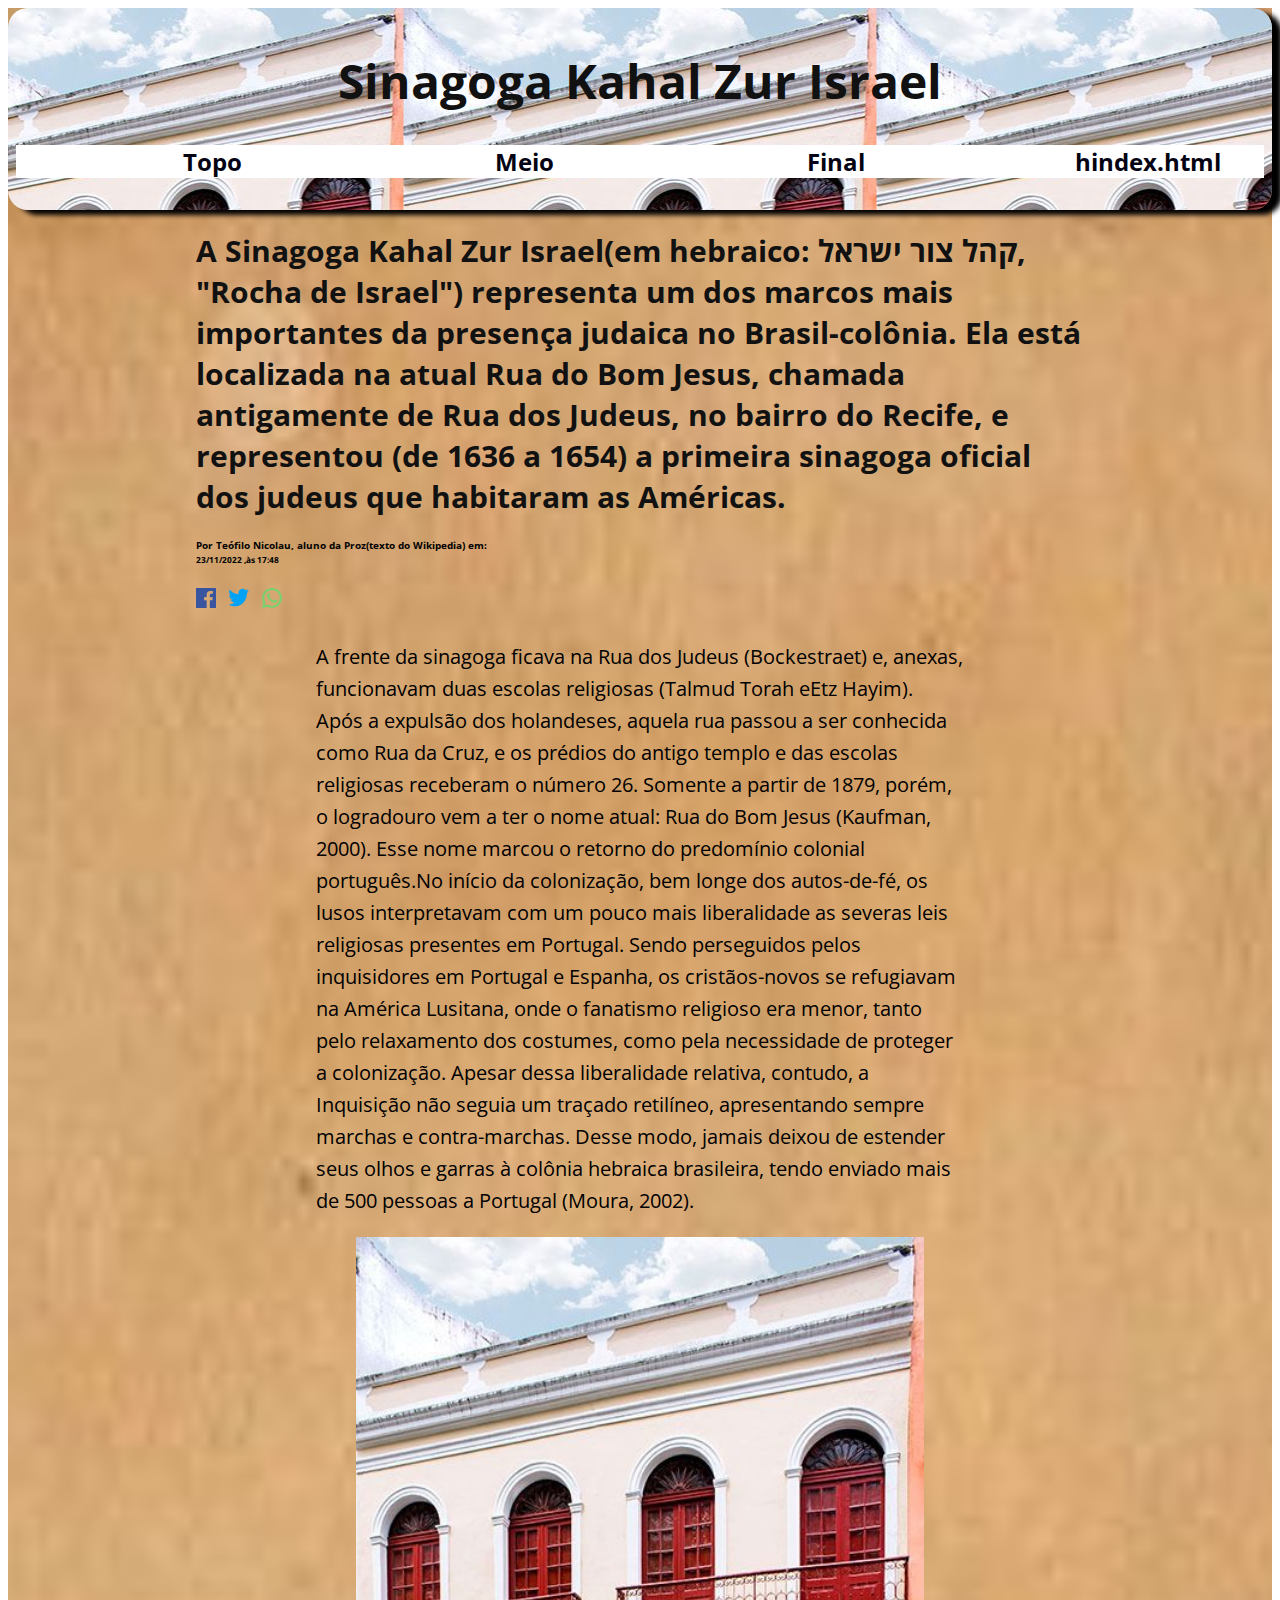
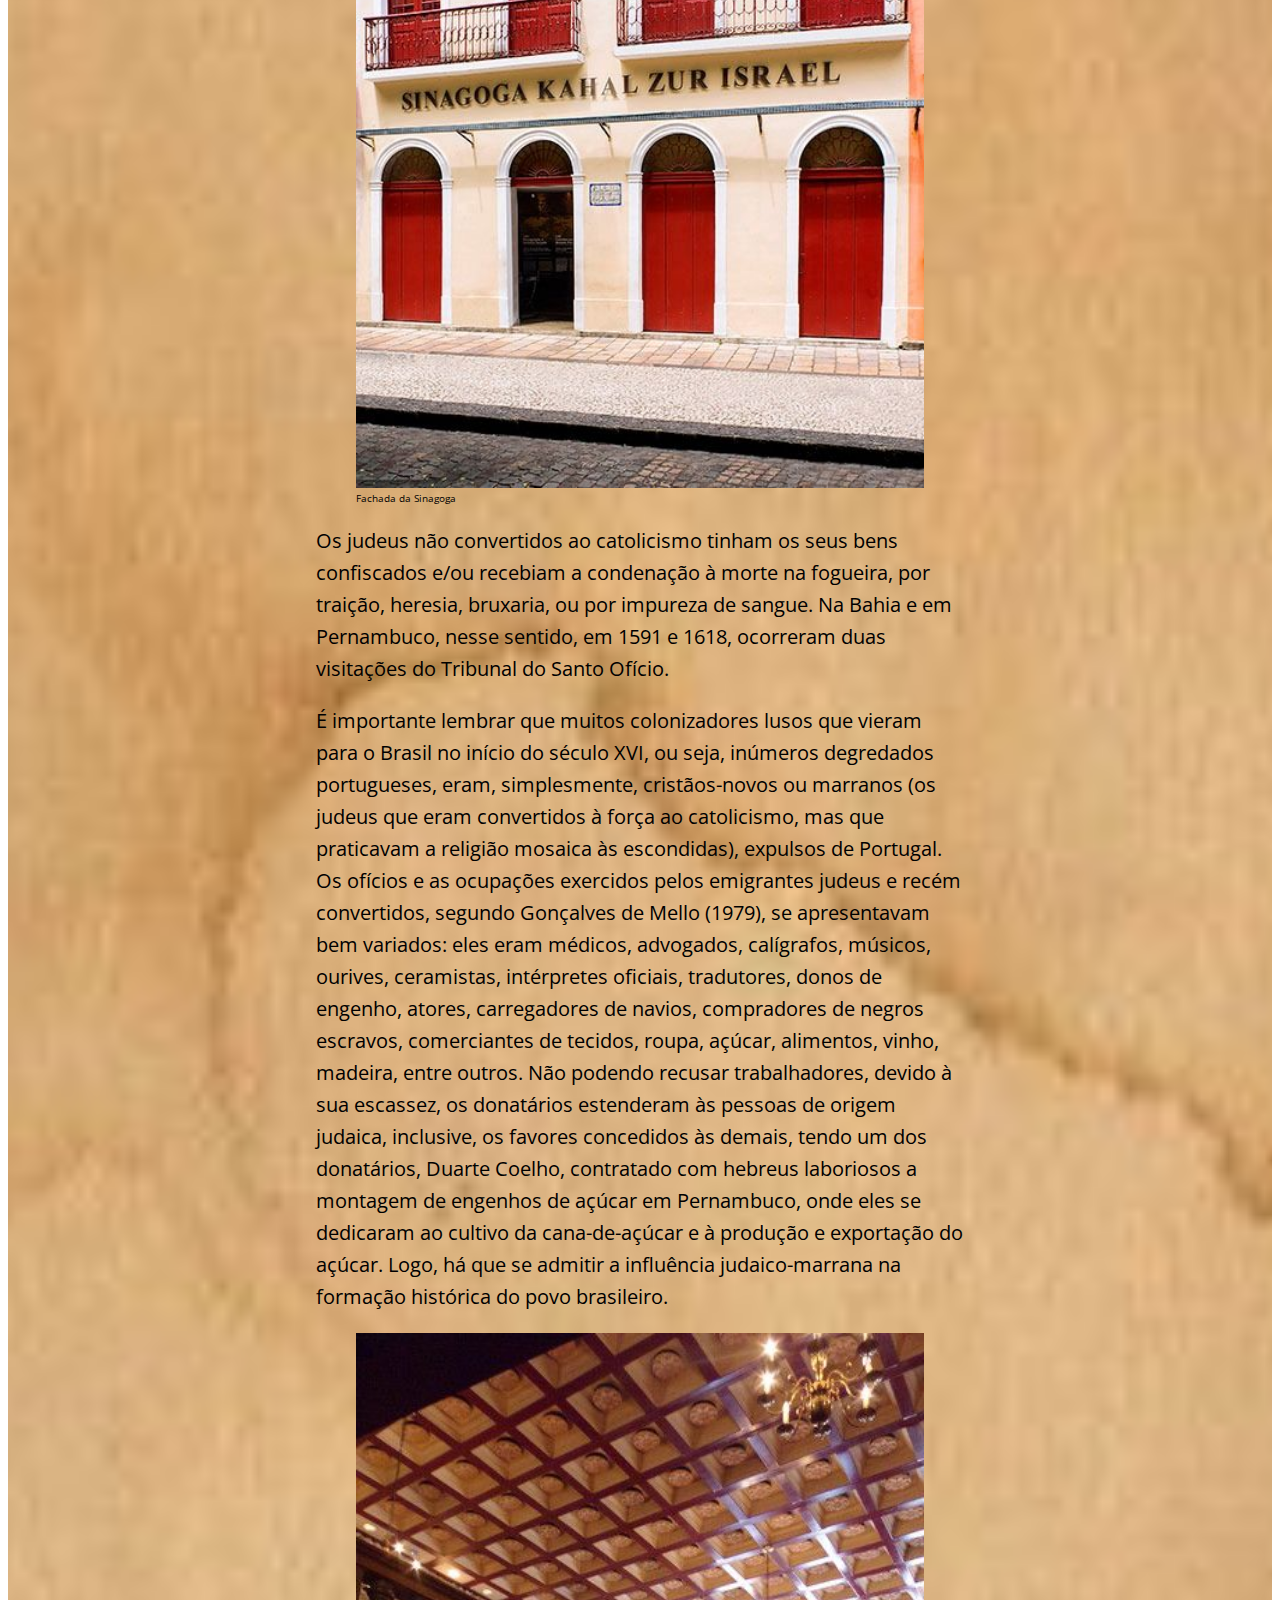
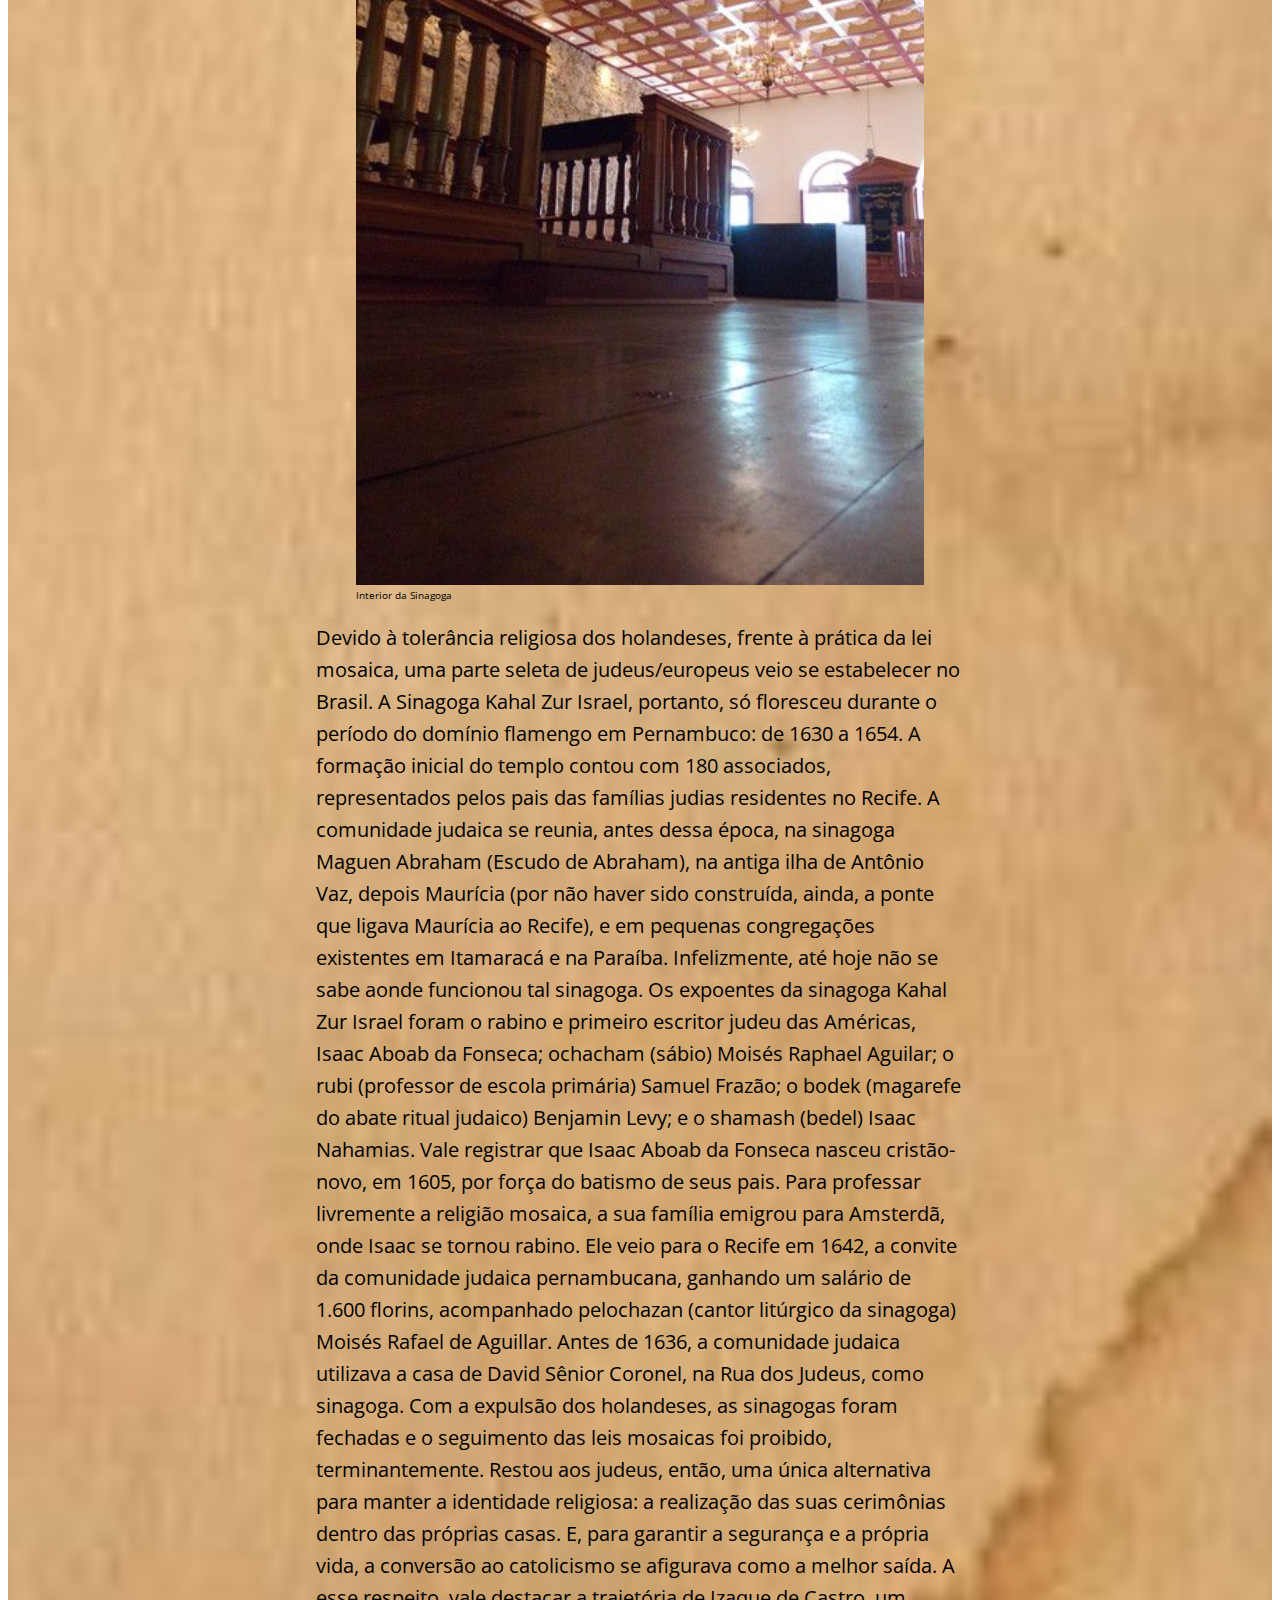
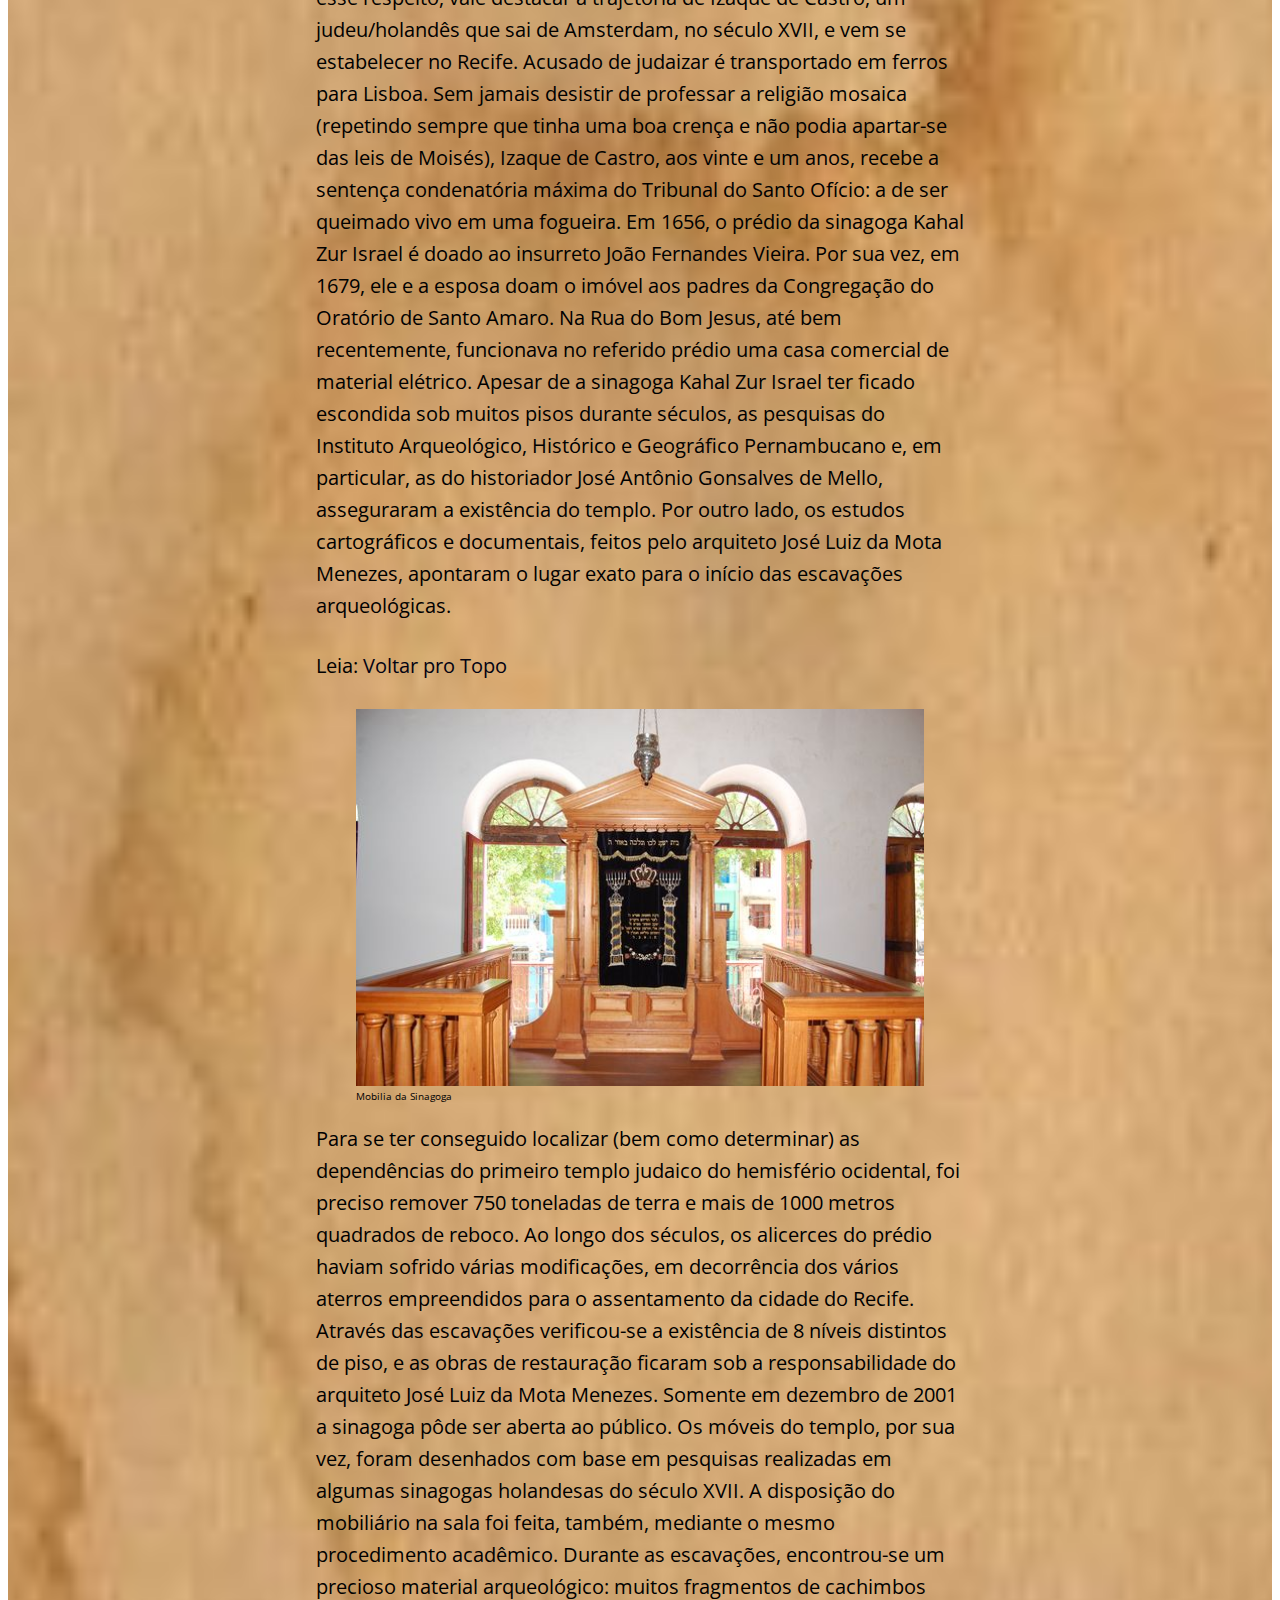
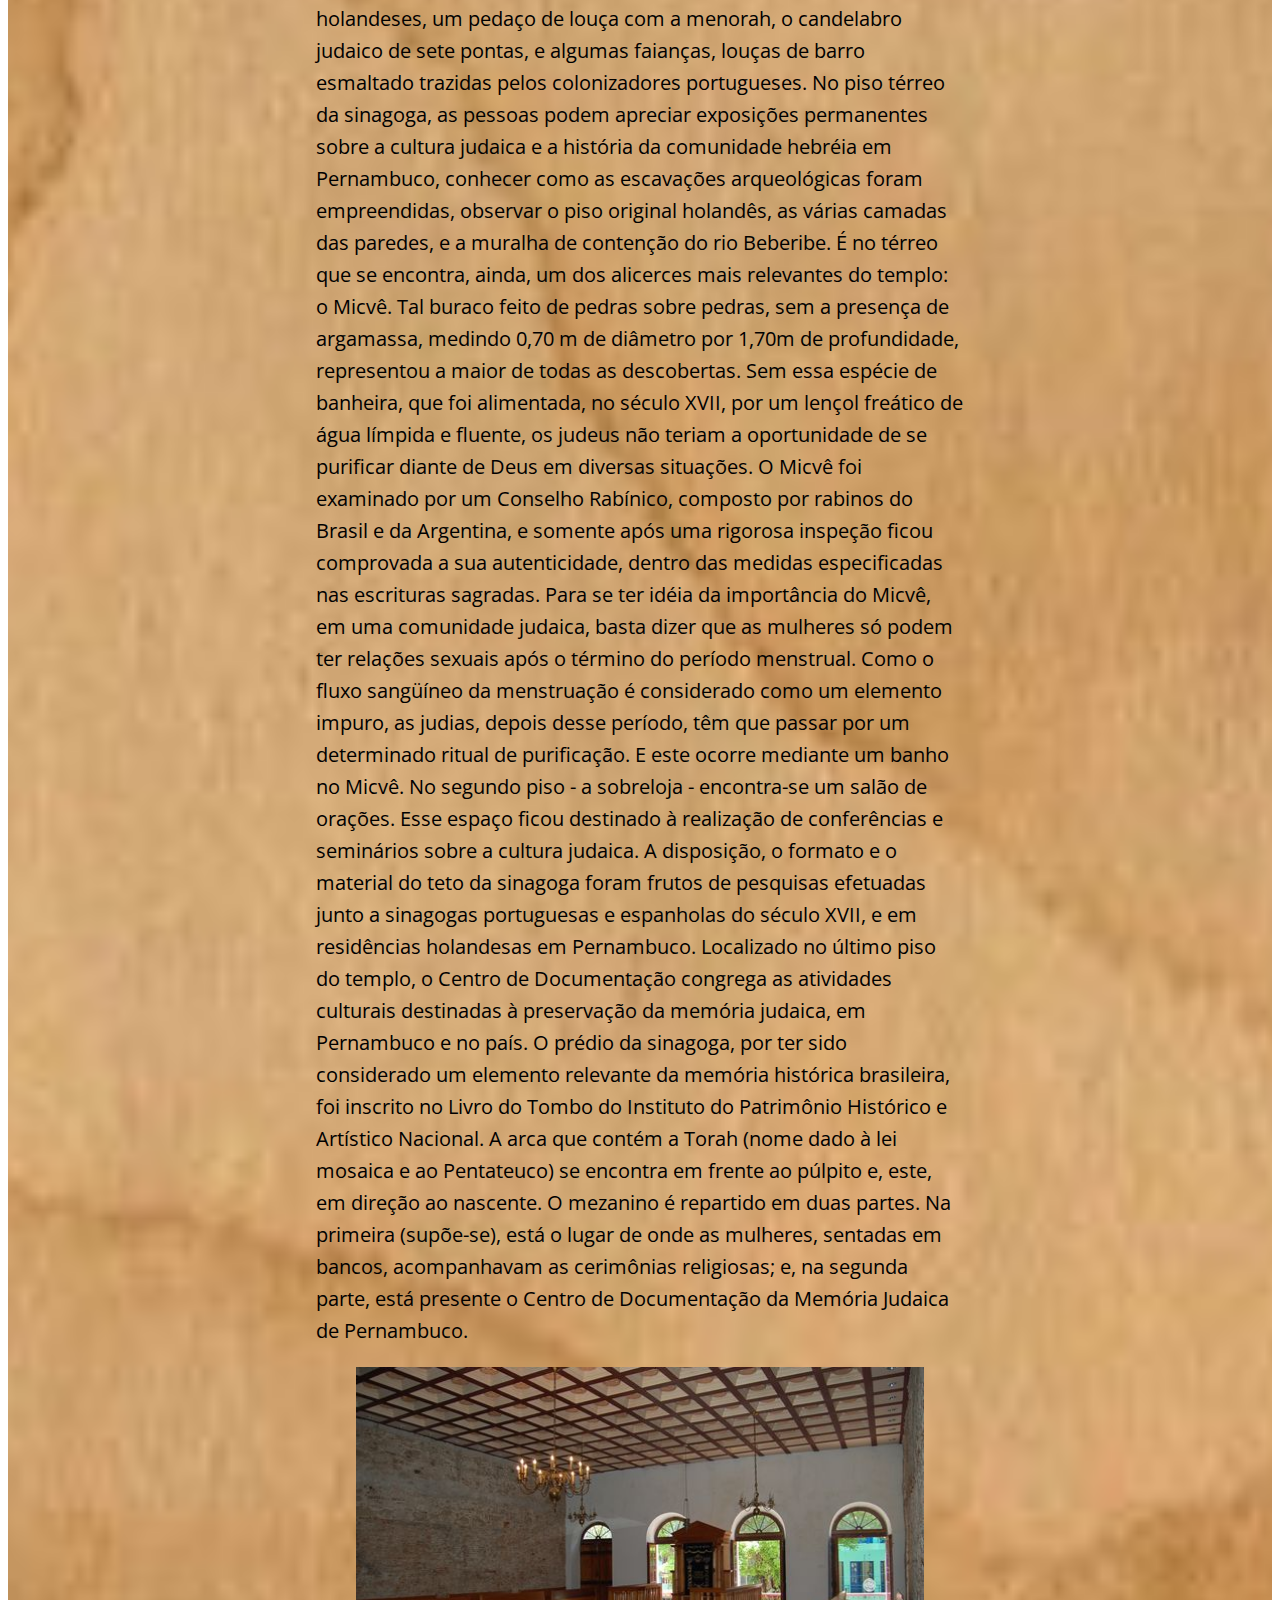
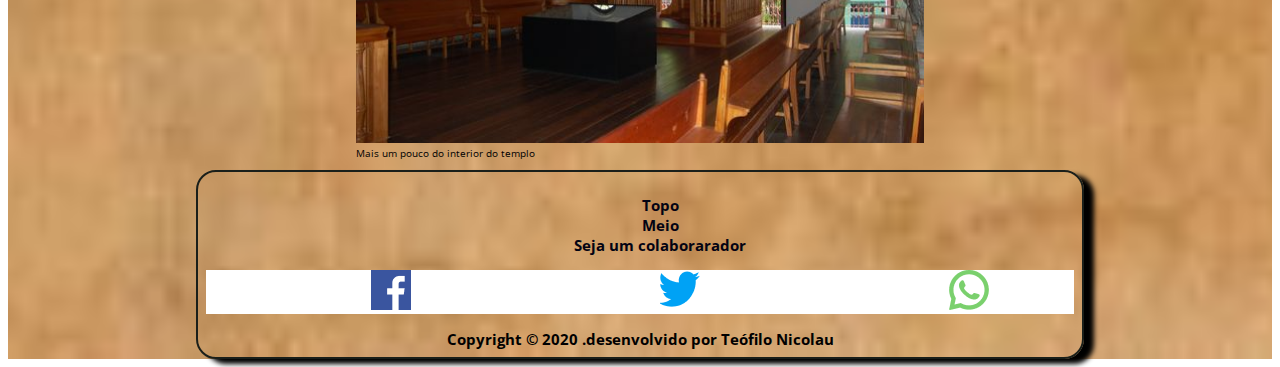
==== sinagoga.html @ d18abcf8 "Criacao da pasta sinagoga.html e altercoes no index.html" ====
<!DOCTYPE html>
<html lang="pt-br">
  <head>
    <meta charset="UTF-8" />
    <meta http-equiv="X-UA-Compatible" content="IE=edge" />
    <meta name="viewport" content="width=device-width, initial-scale=1.0" />
    <link rel="stylesheet" href="./stylte.css" />

    <title>Sinagoga Kahal Zur Israel</title>
  </head>
  <body>
    <section id="texto">
      <div class="responsive">
        <header class="cabecalho">
         <!-- <a class="logo" href="index.html"
            ><img src="./logoMarcoZero.png" alt="logotipo"
          /></a>-->
          <h1>Sinagoga Kahal Zur Israel</h1>
          <nav>
            <ul>
              <li><a href="#">Topo</a></li>
              <li><a href="#meio">Meio</a></li>
              <li><a href="#final">Final</a></li>
              <li><a href="index.html" target="_blank">hindex.html</a></li>
            </ul>
          </nav>
        </header>

        <div class="container">
          <main>
            <div class="headline">
              <h1>
                A Sinagoga Kahal Zur Israel(em hebraico: קהל צור ישראל, "Rocha de Israel")
                representa um dos marcos mais importantes da presença judaica no
                Brasil-colônia. Ela está localizada na atual Rua do Bom Jesus,
                chamada antigamente de Rua dos Judeus, no bairro do Recife, e
                representou (de 1636 a 1654) a primeira sinagoga oficial dos
                judeus que habitaram as Américas.
              </h1>
            </div>

            <h2 class="subtitle"></h2>
            <div class="author">
              Por Teófilo Nicolau, aluno da Proz(texto do Wikipedia) em:
              <div><sub></sub><small>23/11/2022 ,às 17:48</small></div>
              <div class="social-icons">
                <a href=""
                  ><img class="icon" src="./facebook.png" alt="Facebook"
                /></a>
                <a href=""
                  ><img class="icon" src="./twitter.png" alt="Twitter"
                /></a>
                <a href=""
                  ><img class="icon" src="./whatsapp.png" alt="Whatsapp"
                /></a>
              </div>
            </div>
            <div class="content">
              <p>
                A frente da sinagoga ficava na Rua dos Judeus (Bockestraet) e,
                anexas, funcionavam duas escolas religiosas (Talmud Torah eEtz
                Hayim). Após a expulsão dos holandeses, aquela rua passou a ser
                conhecida como Rua da Cruz, e os prédios do antigo templo e das
                escolas religiosas receberam o número 26. Somente a partir de
                1879, porém, o logradouro vem a ter o nome atual: Rua do Bom
                Jesus (Kaufman, 2000). Esse nome marcou o retorno do predomínio
                colonial português.No início da colonização, bem longe dos
                autos-de-fé, os lusos interpretavam com um pouco mais
                liberalidade as severas leis religiosas presentes em Portugal.
                Sendo perseguidos pelos inquisidores em Portugal e Espanha, os
                cristãos-novos se refugiavam na América Lusitana, onde o
                fanatismo religioso era menor, tanto pelo relaxamento dos
                costumes, como pela necessidade de proteger a colonização.
                Apesar dessa liberalidade relativa, contudo, a Inquisição não
                seguia um traçado retilíneo, apresentando sempre marchas e
                contra-marchas. Desse modo, jamais deixou de estender seus olhos
                e garras à colônia hebraica brasileira, tendo enviado mais de
                500 pessoas a Portugal (Moura, 2002).
              </p>
              <figure>
                <img src="./khal azur israel.jpg" alt="Fachada da Sinagoga" />
                <figcaption>Fachada da Sinagoga</figcaption>
              </figure>
              <p>
                Os judeus não convertidos ao catolicismo tinham os seus bens
                confiscados e/ou recebiam a condenação à morte na fogueira, por
                traição, heresia, bruxaria, ou por impureza de sangue. Na Bahia
                e em Pernambuco, nesse sentido, em 1591 e 1618, ocorreram duas
                visitações do Tribunal do Santo Ofício.
              </p>
              <p>
                É importante lembrar que muitos colonizadores lusos que vieram
                para o Brasil no início do século XVI, ou seja, inúmeros
                degredados portugueses, eram, simplesmente, cristãos-novos ou
                marranos (os judeus que eram convertidos à força ao catolicismo,
                mas que praticavam a religião mosaica às escondidas), expulsos
                de Portugal. Os ofícios e as ocupações exercidos pelos
                emigrantes judeus e recém convertidos, segundo Gonçalves de
                Mello (1979), se apresentavam bem variados: eles eram médicos,
                advogados, calígrafos, músicos, ourives, ceramistas, intérpretes
                oficiais, tradutores, donos de engenho, atores, carregadores de
                navios, compradores de negros escravos, comerciantes de tecidos,
                roupa, açúcar, alimentos, vinho, madeira, entre outros. Não
                podendo recusar trabalhadores, devido à sua escassez, os
                donatários estenderam às pessoas de origem judaica, inclusive,
                os favores concedidos às demais, tendo um dos donatários, Duarte
                Coelho, contratado com hebreus laboriosos a montagem de engenhos
                de açúcar em Pernambuco, onde eles se dedicaram ao cultivo da
                cana-de-açúcar e à produção e exportação do açúcar. Logo, há que
                se admitir a influência judaico-marrana na formação histórica do
                povo brasileiro.
              </p>
              <figure>
                <img src="./sinagoga interior.jpg"" alt="interior da sinagoga" />
                <figcaption>Interior da Sinagoga</figcaption>
              </figure>
              
              <p>
                Devido à tolerância religiosa dos holandeses, frente à prática
                da lei mosaica, uma parte seleta de judeus/europeus veio se
                estabelecer no Brasil. A Sinagoga Kahal Zur Israel, portanto, só
                floresceu durante o período do domínio flamengo em Pernambuco:
                de 1630 a 1654. A formação inicial do templo contou com 180
                associados, representados pelos pais das famílias judias
                residentes no Recife. A comunidade judaica se reunia, antes
                dessa época, na sinagoga Maguen Abraham (Escudo de Abraham), na
                antiga ilha de Antônio Vaz, depois Maurícia (por não haver sido
                construída, ainda, a ponte que ligava Maurícia ao Recife), e em
                pequenas congregações existentes em Itamaracá e na Paraíba.
                Infelizmente, até hoje não se sabe aonde funcionou tal sinagoga.
                Os expoentes da sinagoga Kahal Zur Israel foram o rabino e
                primeiro escritor judeu das Américas, Isaac Aboab da Fonseca;
                ochacham (sábio) Moisés Raphael Aguilar; o rubi (professor de
                escola primária) Samuel Frazão; o bodek (magarefe do abate
                ritual judaico) Benjamin Levy; e o shamash (bedel) Isaac
                Nahamias. Vale registrar que Isaac Aboab da Fonseca nasceu
                cristão-novo, em 1605, por força do batismo de seus pais. Para
                professar livremente a religião mosaica, a sua família emigrou
                para Amsterdã, onde Isaac se tornou rabino. Ele veio para o
                Recife em 1642, a convite da comunidade judaica pernambucana,
                ganhando um salário de 1.600 florins, acompanhado pelochazan
                (cantor litúrgico da sinagoga) Moisés Rafael de Aguillar. Antes
                de 1636, a comunidade judaica utilizava a casa de David Sênior
                Coronel, na Rua dos Judeus, como sinagoga. Com a expulsão dos
                holandeses, as sinagogas foram fechadas e o seguimento das leis
                mosaicas foi proibido, terminantemente. Restou aos judeus,
                então, uma única alternativa para manter a identidade religiosa:
                a realização das suas cerimônias dentro das próprias casas. E,
                para garantir a segurança e a própria vida, a conversão ao
                catolicismo se afigurava como a melhor saída. A esse respeito,
                vale destacar a trajetória de Izaque de Castro, um
                judeu/holandês que sai de Amsterdam, no século XVII, e vem se
                estabelecer no Recife. Acusado de judaizar é transportado em
                ferros para Lisboa. Sem jamais desistir de professar a religião
                mosaica (repetindo sempre que tinha uma boa crença e não podia
                apartar-se das leis de Moisés), Izaque de Castro, aos vinte e um
                anos, recebe a sentença condenatória máxima do Tribunal do Santo
                Ofício: a de ser queimado vivo em uma fogueira. Em 1656, o
                prédio da sinagoga Kahal Zur Israel é doado ao insurreto João
                Fernandes Vieira. Por sua vez, em 1679, ele e a esposa doam o
                imóvel aos padres da Congregação do Oratório de Santo Amaro. Na
                Rua do Bom Jesus, até bem recentemente, funcionava no referido
                prédio uma casa comercial de material elétrico. Apesar de a
                sinagoga Kahal Zur Israel ter ficado escondida sob muitos pisos
                durante séculos, as pesquisas do Instituto Arqueológico,
                Histórico e Geográfico Pernambucano e, em particular, as do
                historiador José Antônio Gonsalves de Mello, asseguraram a
                existência do templo. Por outro lado, os estudos cartográficos e
                documentais, feitos pelo arquiteto José Luiz da Mota Menezes,
                apontaram o lugar exato para o início das escavações
                arqueológicas.
              </p>

              <div class="cta">
                Leia:
                <a href="#">Voltar pro Topo </a>
              </div>
              <figure>
                <img
                  src="./moveis.jpg"
                  alt="Mobilia"
                />
                <figcaption>
                 Mobilia da Sinagoga
                </figcaption>
              </figure>
              <p>
                Para se ter conseguido localizar (bem como determinar) as
                dependências do primeiro templo judaico do hemisfério ocidental,
                foi preciso remover 750 toneladas de terra e mais de 1000 metros
                quadrados de reboco. Ao longo dos séculos, os alicerces do
                prédio haviam sofrido várias modificações, em decorrência dos
                vários aterros empreendidos para o assentamento da cidade do
                Recife. Através das escavações verificou-se a existência de 8
                níveis distintos de piso, e as obras de restauração ficaram sob
                a responsabilidade do arquiteto José Luiz da Mota Menezes.
                Somente em dezembro de 2001 a sinagoga pôde ser aberta ao
                público. Os móveis do templo, por sua vez, foram desenhados com
                base em pesquisas realizadas em algumas sinagogas holandesas do
                século XVII. A disposição do mobiliário na sala foi feita,
                também, mediante o mesmo procedimento acadêmico. Durante as
                escavações, encontrou-se um precioso material arqueológico:
                muitos fragmentos de cachimbos holandeses, um pedaço de louça
                com a menorah, o candelabro judaico de sete pontas, e algumas
                faianças, louças de barro esmaltado trazidas pelos colonizadores
                portugueses. No piso térreo da sinagoga, as pessoas podem
                apreciar exposições permanentes sobre a cultura judaica e a
                história da comunidade hebréia em Pernambuco, conhecer como as
                escavações arqueológicas foram empreendidas, observar o piso
                original holandês, as várias camadas das paredes, e a muralha de
                contenção do rio Beberibe. É no térreo que se encontra, ainda,
                um dos alicerces mais relevantes do templo: o Micvê. Tal buraco
                feito de pedras sobre pedras, sem a presença de argamassa,
                medindo 0,70 m de diâmetro por 1,70m de profundidade,
                representou a maior de todas as descobertas. Sem essa espécie de
                banheira, que foi alimentada, no século XVII, por um lençol
                freático de água límpida e fluente, os judeus não teriam a
                oportunidade de se purificar diante de Deus em diversas
                situações. O Micvê foi examinado por um Conselho Rabínico,
                composto por rabinos do Brasil e da Argentina, e somente após
                uma rigorosa inspeção ficou comprovada a sua autenticidade,
                dentro das medidas especificadas nas escrituras sagradas. Para
                se ter idéia da importância do Micvê, em uma comunidade judaica,
                basta dizer que as mulheres só podem ter relações sexuais após o
                término do período menstrual. Como o fluxo sangüíneo da
                menstruação é considerado como um elemento impuro, as judias,
                depois desse período, têm que passar por um determinado ritual
                de purificação. E este ocorre mediante um banho no Micvê. No
                segundo piso - a sobreloja - encontra-se um salão de orações.
                Esse espaço ficou destinado à realização de conferências e
                seminários sobre a cultura judaica. A disposição, o formato e o
                material do teto da sinagoga foram frutos de pesquisas efetuadas
                junto a sinagogas portuguesas e espanholas do século XVII, e em
                residências holandesas em Pernambuco. Localizado no último piso
                do templo, o Centro de Documentação congrega as atividades
                culturais destinadas à preservação da memória judaica, em
                Pernambuco e no país. O prédio da sinagoga, por ter sido
                considerado um elemento relevante da memória histórica
                brasileira, foi inscrito no Livro do Tombo do Instituto do
                Patrimônio Histórico e Artístico Nacional. A arca que contém a
                Torah (nome dado à lei mosaica e ao Pentateuco) se encontra em
                frente ao púlpito e, este, em direção ao nascente. O mezanino é
                repartido em duas partes. Na primeira (supõe-se), está o lugar
                de onde as mulheres, sentadas em bancos, acompanhavam as
                cerimônias religiosas; e, na segunda parte, está presente o
                Centro de Documentação da Memória Judaica de Pernambuco.
              </p>
              <figure>
                <img src="./interior sinagoga.jpg"" alt="interior do templo" />
                <figcaption>Mais um pouco do interior do templo</figcaption>
              </figure>
            </div>
          </main>

          <footer>
            <div class="rodape">
              <ul>
                <li><a href="#">Topo</a></li>
                <li><a href="#meio">Meio</a></li>
                <li><a href="#">Seja um colaborarador</a></li>
              </ul>

              <nav>
                <!--<h2 class="final">Fique conectado !</h2> -->

                <ul>
                  <li>
                    <a href="#"><img src="./facebook.png" alt="Facebook" /></a>
                  </li>
                  <li>
                    <a href="#"><img src="./twitter.png" alt="Twitter" /></a>
                  </li>
                  <li>
                    <a href="#"><img src="./whatsapp.png" alt="Whatsapp" /></a>
                  </li>
                </ul>
              </nav>

              <small
                ><section id="final">
                  Copyright © 2020 .desenvolvido por Teófilo Nicolau
                </section></small
              >
            </div>
          </footer>
        </div>
      </div>
    </section>
  </body>
</html>
---- stylte.css ----
@import url('https://fonts.googleapis.com/css2?family=Lavishly+Yours&family=Open+Sans:ital,wght@0,400;0,500;0,700;0,800;1,300;1,400;1,600;1,700&family=Pacifico&family=Rancho&family=Reenie+Beanie&family=Rock+Salt&family=Space+Mono:ital,wght@0,400;0,700;1,700&display=swap');

html{
    font-size: 10px;
    font-family: 'Open Sans','Helvetica','Arial';
    box-sizing: border-box;

}

.cabecalho {
    background-image: url("./khal\ azur\ israel.jpg");
    box-sizing: cover;
    background-position: top center;
    color: white;
    font-size: 24px;
    font-weight: bold;
    text-align: center;
    padding: 8px;
    border-bottom: 5 px solid blue;
    border-radius:20px 20px ;
    box-shadow: 10px 5px 5px black;
}
.container {
    max-width: 888px;
    margin:auto;
}
#texto{
    background-image: url("./papel\ antigo.jpg");
    background-size: cover;
    background-position: top center;
    position: relative;
    z-index: 1;
}
h1,h2{
    color: #111;
}
.headline {
    font-size: 15px;
    
 
}
.subtitle {
    font-weight: normal;
   

}
.social-icons {
    margin-top: 10px;
}
.icon {
    width: 20px;
    padding: 10px 10px 10px 0;
    
}
.author {
    font-weight: bold;
    font-size: 0,8em;

}
.content {
    max-width: 648px;
    margin: auto;

} 
p {
    font-size: 20px;
    line-height: 32px;
}  



nav{
   background-color: white; 
}
nav ul {
    display: flex;
    justify-content: space-around;
    width: 100%;
}
nav ul li{
    list-style-type: none;
    text-align: center;
    font-weight: bold;
    width: 100%;
}
a:hover{
    background-color: rgb(244, 255, 240);
    color:rgb(0, 0, 0);
}

#texto{

}
.responsive{

}
nav ul li a {
    display: block;
    text-decoration: none;
    width: 100%;
    height: 100%;
    list-style-type: none;
}
a {
    text-decoration: none;
    color: rgb(3, 3, 19);
    font-weight: 700px;
}
.cta{
    font-size: 20px;
    margin: 30px 0;
}
figure {
    padding: 0;
    margin: 40 px 0;
}
figure>img {
    width: 100%;
}
li{
    list-style-type: none;
}
   
footer{
    
    color: white;
    font-size: 15px;
    font-weight: bold;
    text-align: center;
    padding: 8px;
    margin: auto;
    border-bottom: 8 px solid rgb(185, 97, 37);
    border: 2px solid rgb(26, 31, 26);
    border-radius:20px 20px ;
    box-sizing: border-box;
    box-shadow: 10px 5px 5px black;
}

#final{
    font-size: 15px;
    color:#000;
    font-weight: bold;

}
@media only screen and (max-device-width : 700px){
    #texto{ 
        display: flex;
        align-items: center;
        justify-content: center;
        flex-direction: column;
        width: 80%;
        margin: 20px;
        overflow: hidden;

    }

}
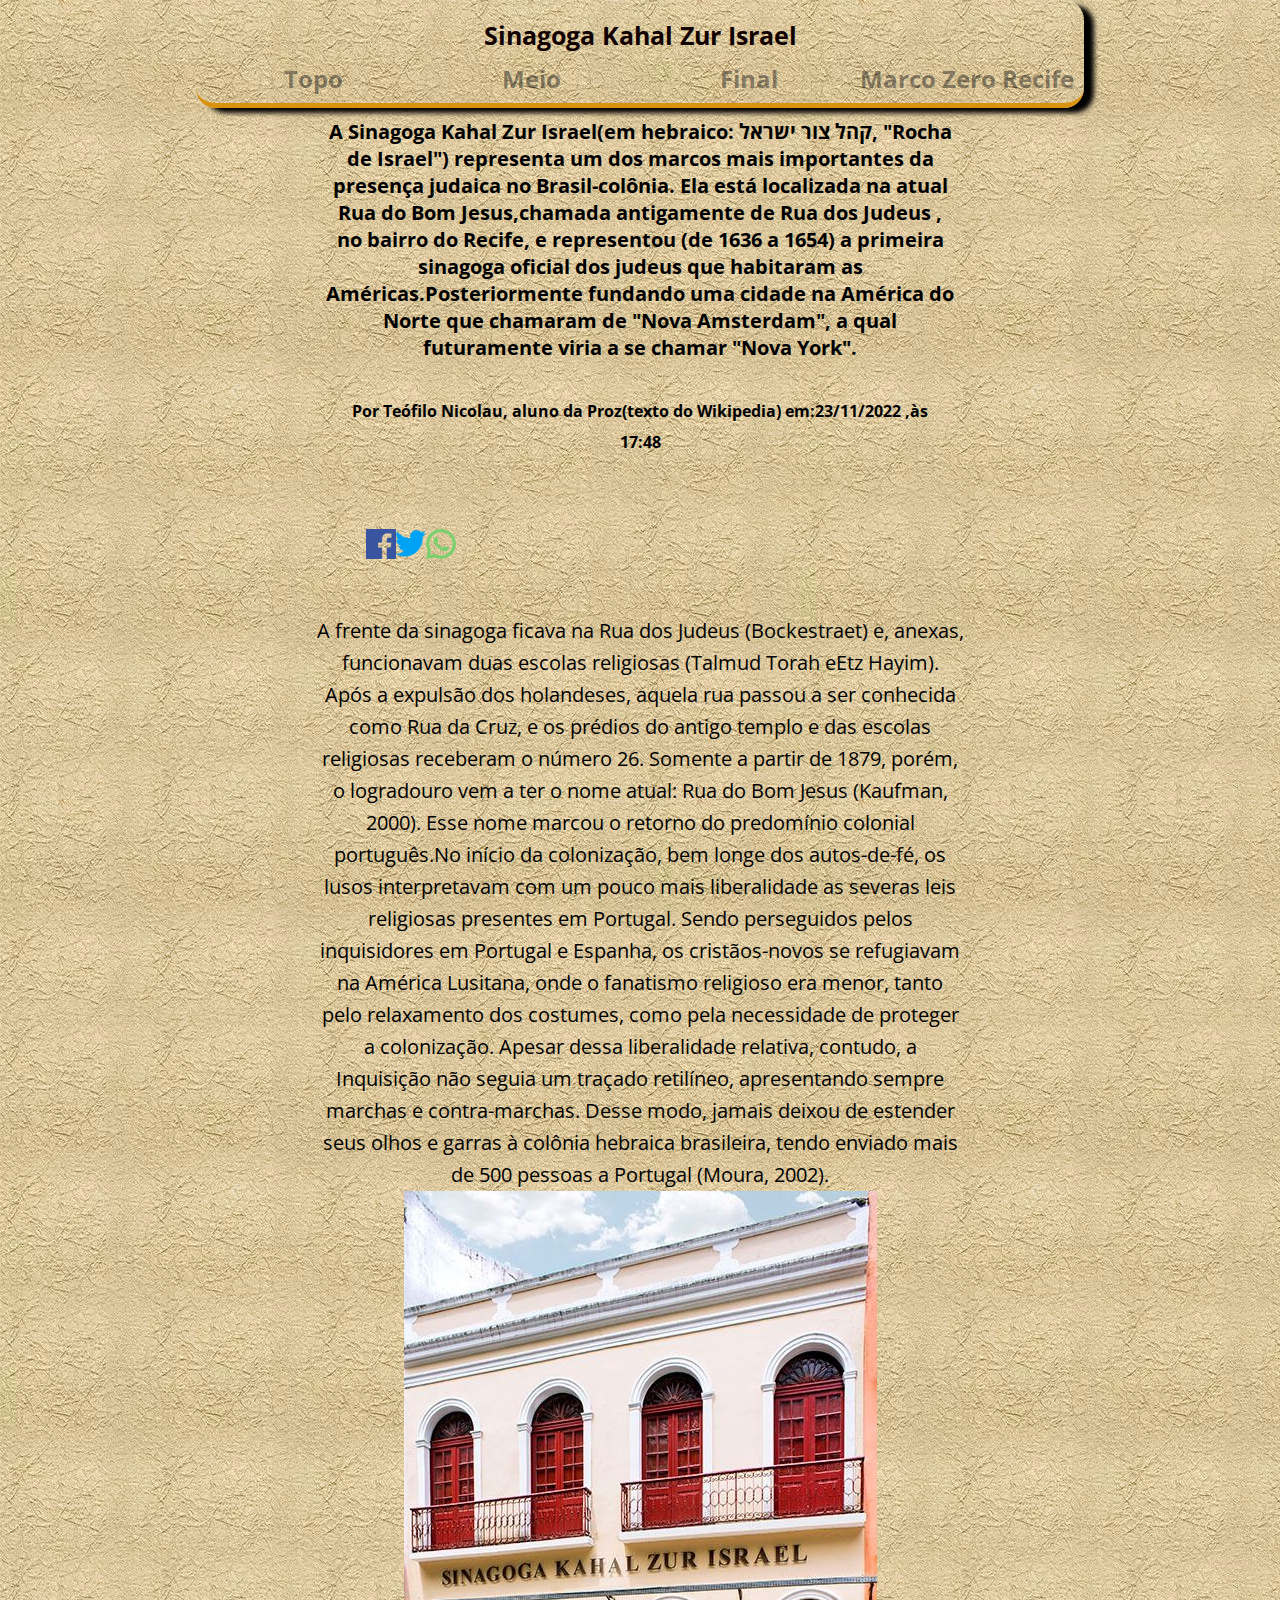
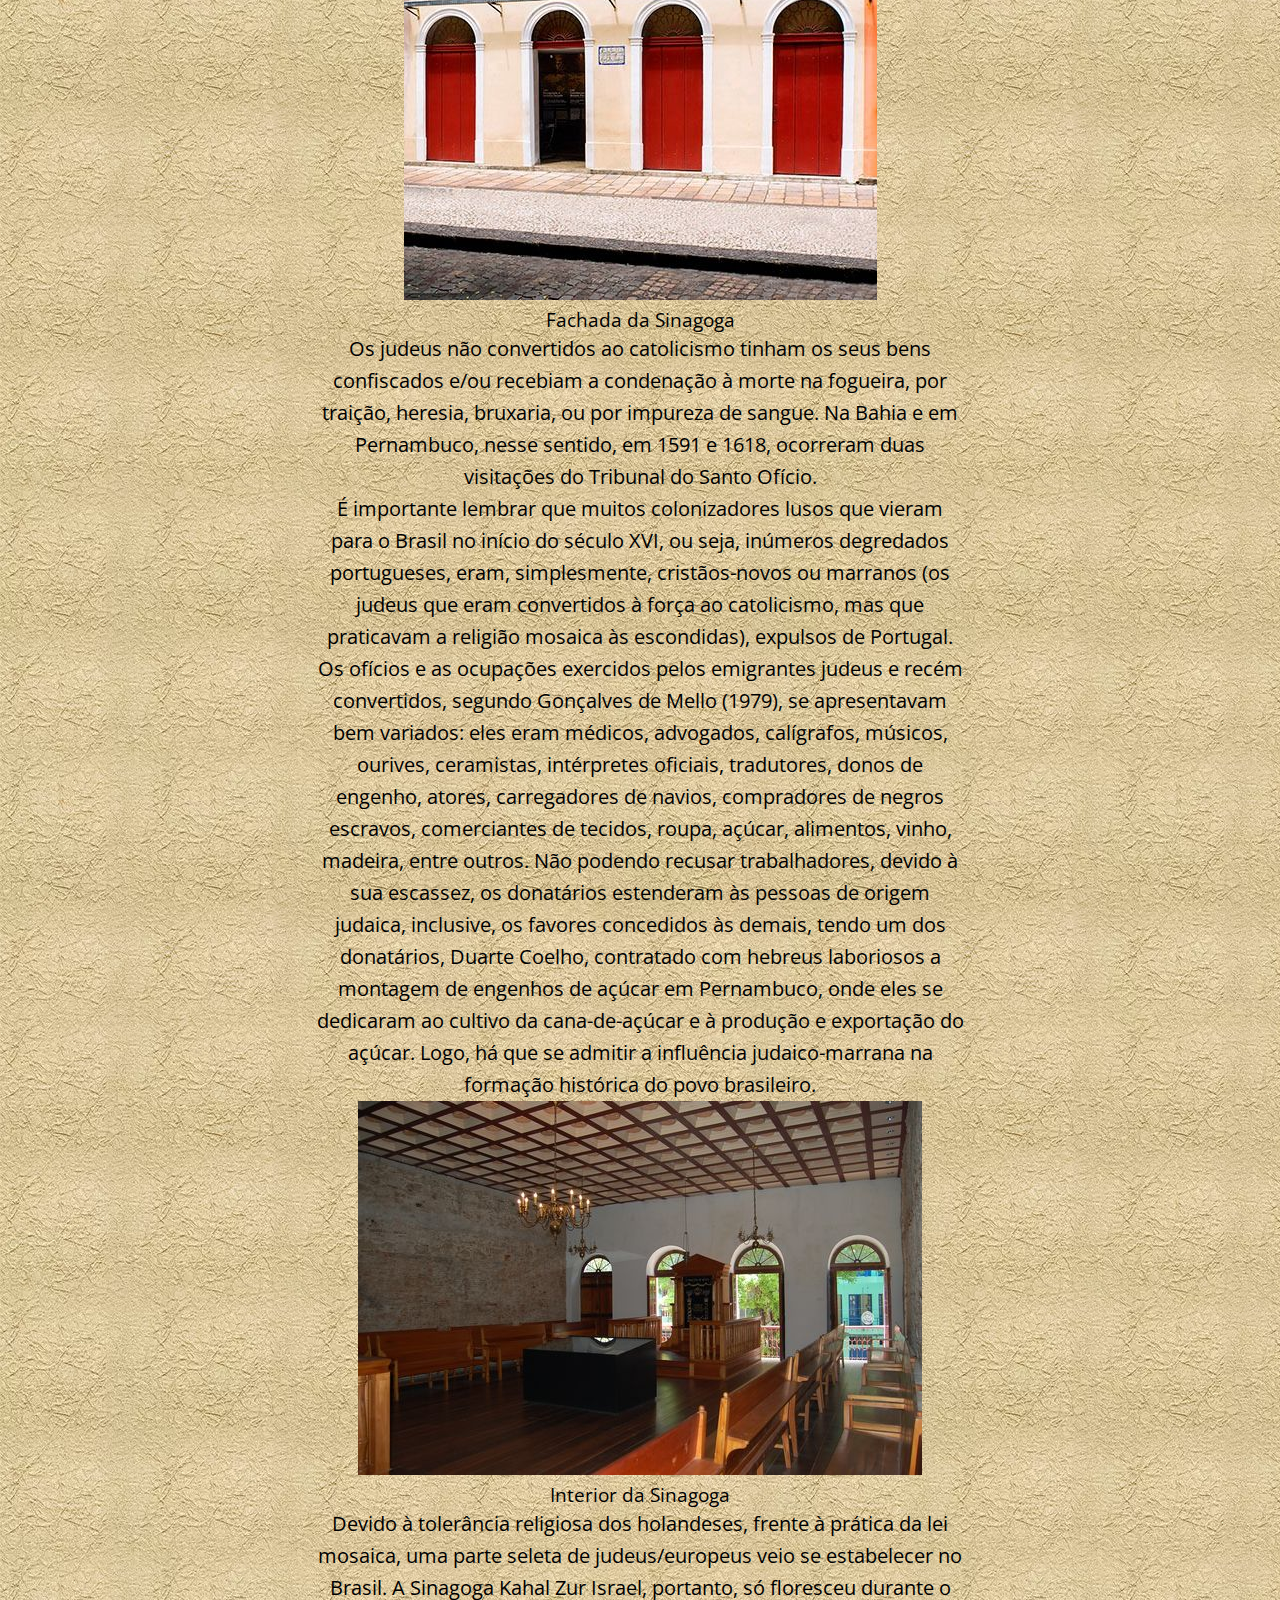
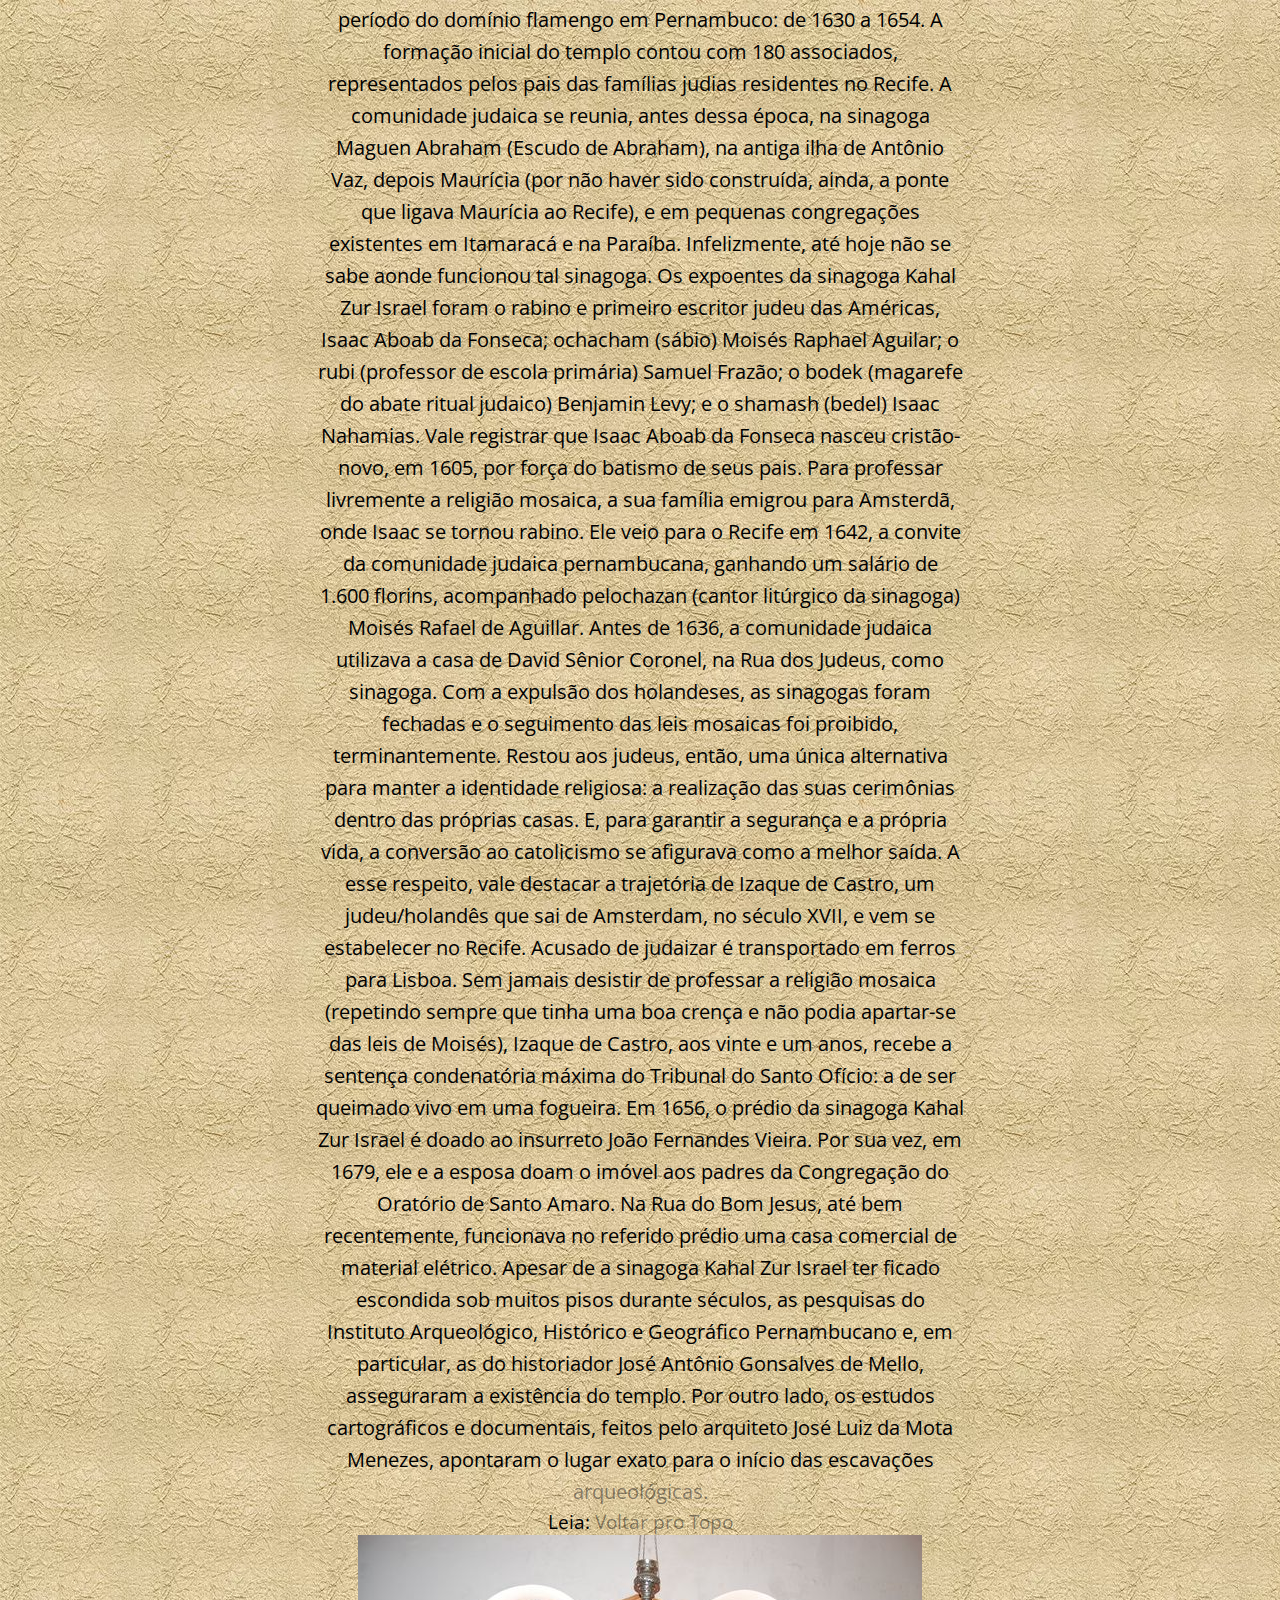
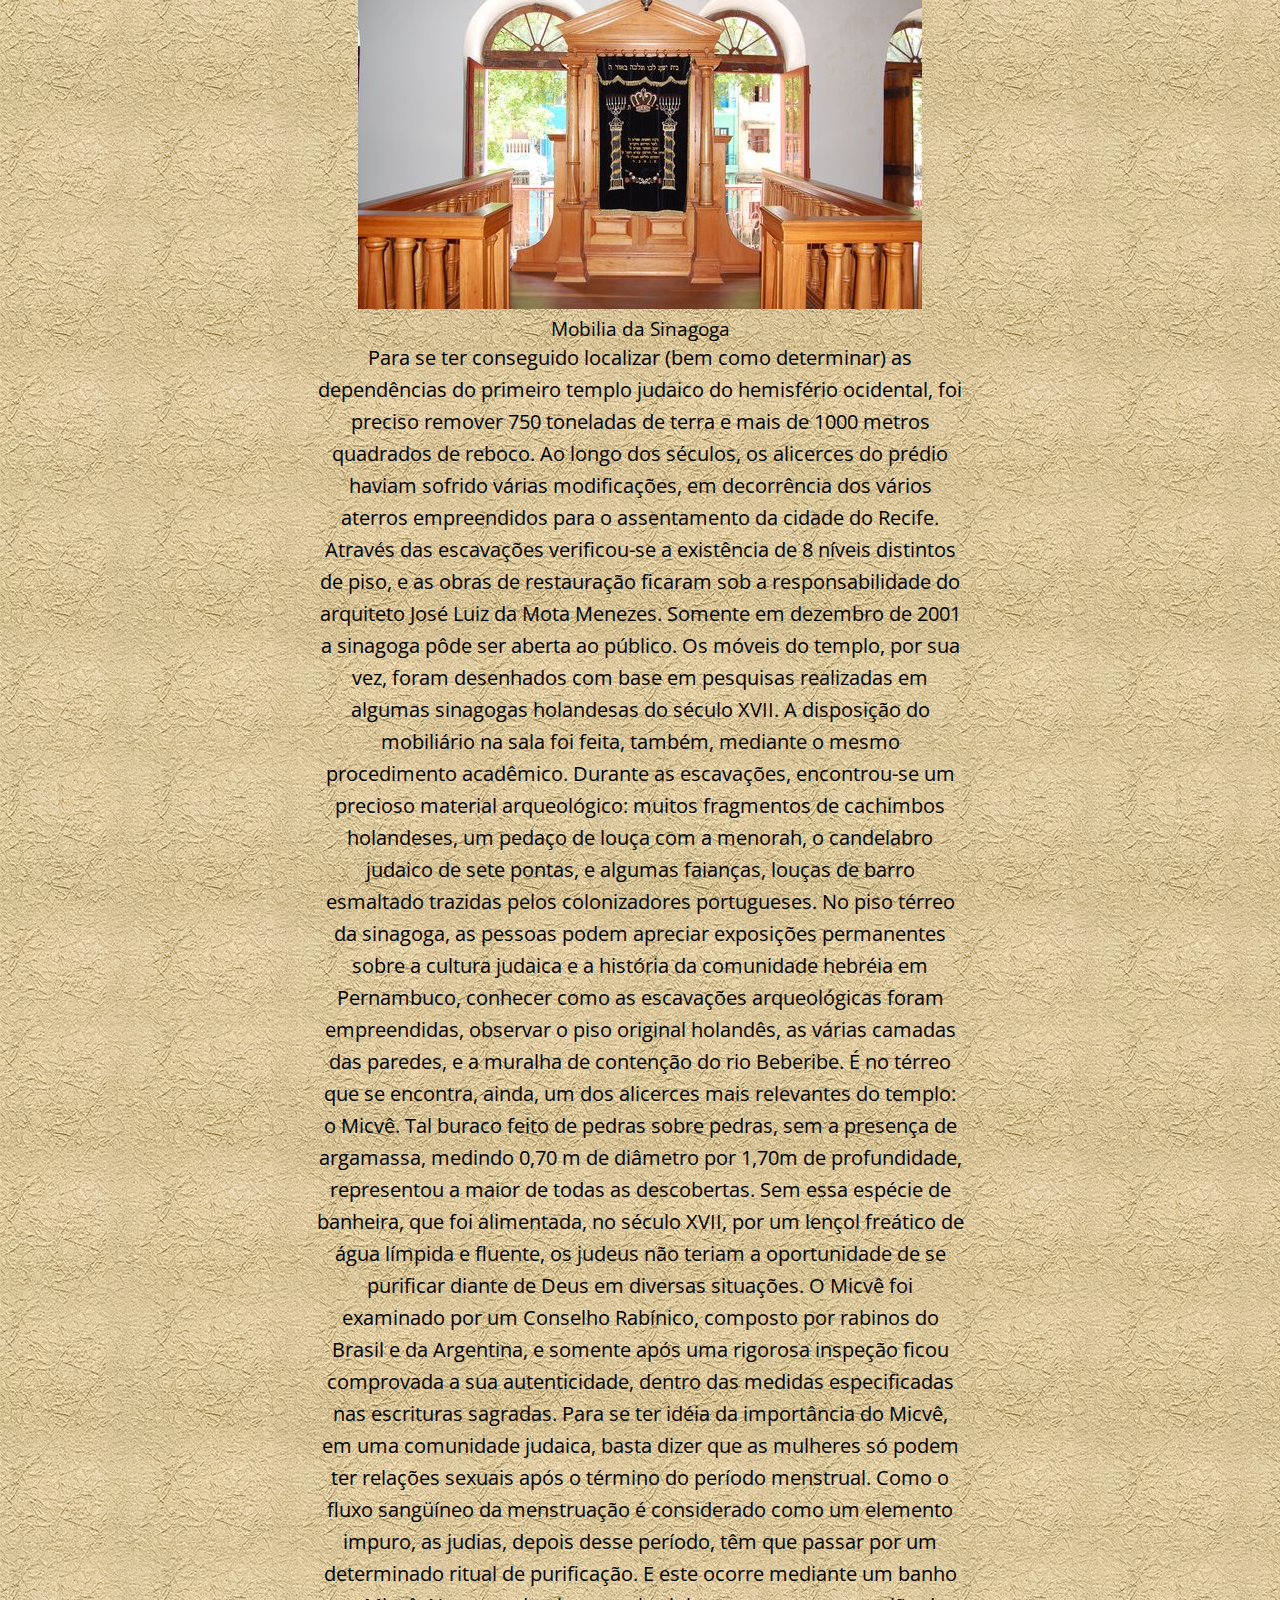
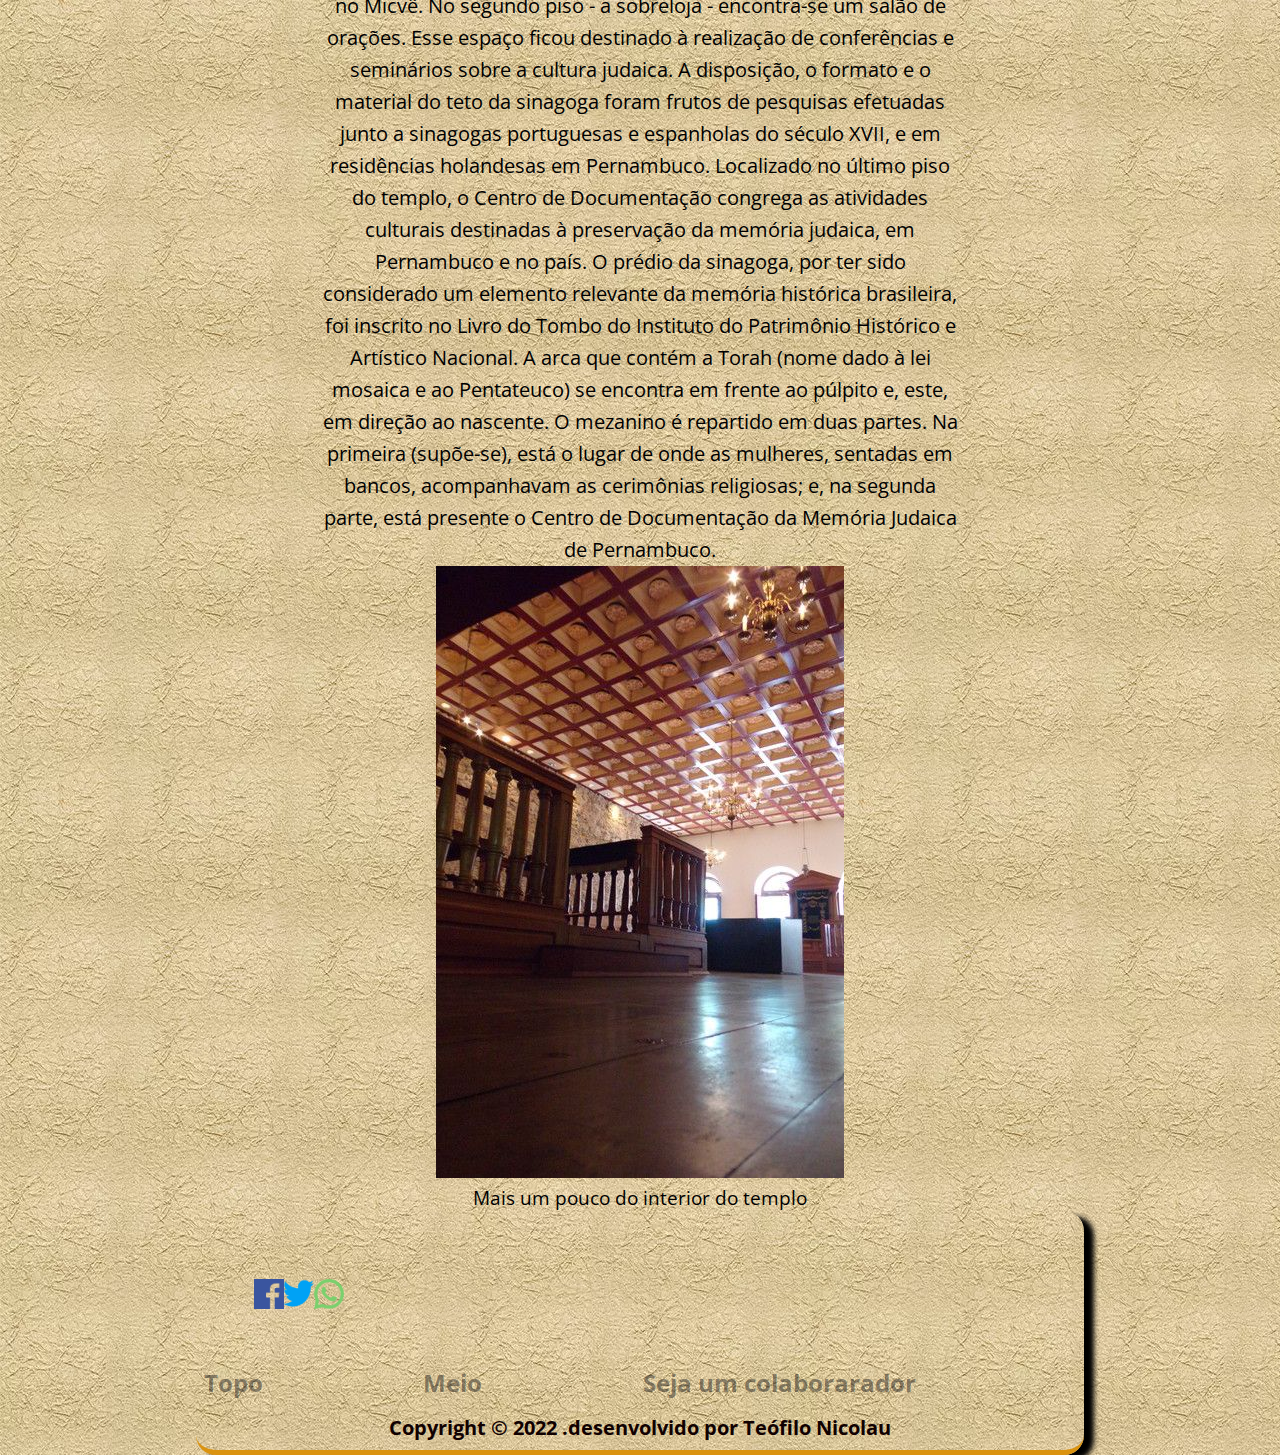
==== commit 8e6eb7d4: "alterçoaoe fotos sinagoga" ====
--- a/sinagoga.html
+++ b/sinagoga.html
@@ -1,3 +1,4 @@
+
 <!DOCTYPE html>
 <html lang="pt-br">
   <head>
@@ -9,53 +10,48 @@
     <title>Sinagoga Kahal Zur Israel</title>
   </head>
   <body>
-    <section id="texto">
-      <div class="responsive">
-        <header class="cabecalho">
-         <!-- <a class="logo" href="index.html"
-            ><img src="./logoMarcoZero.png" alt="logotipo"
-          /></a>-->
-          <h1>Sinagoga Kahal Zur Israel</h1>
+        <header >
           <nav>
+            <h1>Sinagoga Kahal Zur Israel</h1>
             <ul>
               <li><a href="#">Topo</a></li>
-              <li><a href="#meio">Meio</a></li>
+              <li><a href="#arquelogicas">Meio</a></li>
               <li><a href="#final">Final</a></li>
-              <li><a href="index.html" target="_blank">hindex.html</a></li>
+              <li><a href="index.html" target="_blank">Marco Zero Recife</a></li>
             </ul>
           </nav>
         </header>
 
-        <div class="container">
           <main>
-            <div class="headline">
-              <h1>
-                A Sinagoga Kahal Zur Israel(em hebraico: קהל צור ישראל, "Rocha de Israel")
-                representa um dos marcos mais importantes da presença judaica no
-                Brasil-colônia. Ela está localizada na atual Rua do Bom Jesus,
-                chamada antigamente de Rua dos Judeus, no bairro do Recife, e
-                representou (de 1636 a 1654) a primeira sinagoga oficial dos
-                judeus que habitaram as Américas.
-              </h1>
-            </div>
-
-            <h2 class="subtitle"></h2>
-            <div class="author">
-              Por Teófilo Nicolau, aluno da Proz(texto do Wikipedia) em:
-              <div><sub></sub><small>23/11/2022 ,às 17:48</small></div>
-              <div class="social-icons">
-                <a href=""
-                  ><img class="icon" src="./facebook.png" alt="Facebook"
-                /></a>
-                <a href=""
-                  ><img class="icon" src="./twitter.png" alt="Twitter"
-                /></a>
-                <a href=""
-                  ><img class="icon" src="./whatsapp.png" alt="Whatsapp"
-                /></a>
-              </div>
-            </div>
-            <div class="content">
+              <h2>
+                A Sinagoga Kahal Zur Israel(em hebraico: קהל צור ישראל,
+                "Rocha de Israel")
+                representa um dos marcos mais importantes da presença 
+                judaica no Brasil-colônia. Ela está localizada na atual
+                Rua do Bom Jesus,chamada antigamente de Rua dos Judeus
+                , no bairro do Recife, e representou (de 1636 a 1654)
+                a primeira sinagoga oficial dos judeus que habitaram
+                as Américas.Posteriormente fundando uma cidade na 
+                América do Norte que chamaram de "Nova Amsterdam", a qual
+                futuramente viria a se chamar "Nova York". 
+              </h2>
+
+            <h3 class="subtitle"></h3>
+            <section class="author">
+              <div><sub></sub><small> Por Teófilo Nicolau, aluno da Proz(texto do Wikipedia) em:23/11/2022 ,às 17:48</small></div>
+            </section>
+            <section class="social">  <ul class="social">
+              <li><a href=""
+                       ><img class="icon" src="./images/facebook.png" alt="Facebook"
+                     /></a></li>
+              <li><a href=""
+                       ><img class="icon" src="./images/twitter.png" alt="Twitter"
+                     /></a></li>
+              <li><a href=""
+                       ><img class="icon" src="./images/whatsapp.png" alt="Whatsapp"
+                     /></a></li>
+              </ul>
+            </section>
               <p>
                 A frente da sinagoga ficava na Rua dos Judeus (Bockestraet) e,
                 anexas, funcionavam duas escolas religiosas (Talmud Torah eEtz
@@ -78,7 +74,7 @@
                 500 pessoas a Portugal (Moura, 2002).
               </p>
               <figure>
-                <img src="./khal azur israel.jpg" alt="Fachada da Sinagoga" />
+                <img src="./images/khal azur israel.jpg" alt="Fachada da Sinagoga" />
                 <figcaption>Fachada da Sinagoga</figcaption>
               </figure>
               <p>
@@ -111,7 +107,7 @@
                 povo brasileiro.
               </p>
               <figure>
-                <img src="./sinagoga interior.jpg"" alt="interior da sinagoga" />
+                <img src="./images/interior sinagoga.jpg"" alt="interior da sinagoga" />
                 <figcaption>Interior da Sinagoga</figcaption>
               </figure>
               
@@ -168,24 +164,20 @@
                 existência do templo. Por outro lado, os estudos cartográficos e
                 documentais, feitos pelo arquiteto José Luiz da Mota Menezes,
                 apontaram o lugar exato para o início das escavações
-                arqueológicas.
-              </p>
-
-              <div class="cta">
+                <a name="arquelogicas">arqueológicas.</a>
+              </p>
                 Leia:
                 <a href="#">Voltar pro Topo </a>
-              </div>
               <figure>
                 <img
-                  src="./moveis.jpg"
+                  src="./images/moveis.jpg"
                   alt="Mobilia"
                 />
                 <figcaption>
                  Mobilia da Sinagoga
                 </figcaption>
               </figure>
-              <p>
-                Para se ter conseguido localizar (bem como determinar) as
+                <p>Para se ter conseguido localizar (bem como determinar) as
                 dependências do primeiro templo judaico do hemisfério ocidental,
                 foi preciso remover 750 toneladas de terra e mais de 1000 metros
                 quadrados de reboco. Ao longo dos séculos, os alicerces do
@@ -246,45 +238,39 @@
                 Centro de Documentação da Memória Judaica de Pernambuco.
               </p>
               <figure>
-                <img src="./interior sinagoga.jpg"" alt="interior do templo" />
+                <img src="./images/sinagoga interior.jpg"" alt="interior do templo" />
                 <figcaption>Mais um pouco do interior do templo</figcaption>
               </figure>
-            </div>
           </main>
 
           <footer>
-            <div class="rodape">
+            <section class="social-icons">
+              <ul class="social">
+                <li><a href=""
+                         ><img class="icon" src="./images/facebook.png" alt="Facebook"
+                       /></a></li>
+                <li><a href=""
+                         ><img class="icon" src="./images/twitter.png" alt="Twitter"
+                       /></a></li>
+                <li><a href=""
+                         ><img class="icon" src="./images/whatsapp.png" alt="Whatsapp"
+                       /></a></li>
+                </ul>
+            </section>
+               
               <ul>
                 <li><a href="#">Topo</a></li>
                 <li><a href="#meio">Meio</a></li>
                 <li><a href="#">Seja um colaborarador</a></li>
+                <li></li>
               </ul>
 
-              <nav>
-                <!--<h2 class="final">Fique conectado !</h2> -->
-
-                <ul>
-                  <li>
-                    <a href="#"><img src="./facebook.png" alt="Facebook" /></a>
-                  </li>
-                  <li>
-                    <a href="#"><img src="./twitter.png" alt="Twitter" /></a>
-                  </li>
-                  <li>
-                    <a href="#"><img src="./whatsapp.png" alt="Whatsapp" /></a>
-                  </li>
-                </ul>
-              </nav>
-
               <small
-                ><section id="final">
-                  Copyright © 2020 .desenvolvido por Teófilo Nicolau
+                ><section id="final"></section>
+                  Copyright © 2022 .desenvolvido por Teófilo Nicolau
                 </section></small
               >
-            </div>
-          </footer>
-        </div>
-      </div>
+          </footer> 
     </section>
   </body>
 </html>--- a/stylte.css
+++ b/stylte.css
@@ -1,67 +1,81 @@
 @import url('https://fonts.googleapis.com/css2?family=Lavishly+Yours&family=Open+Sans:ital,wght@0,400;0,500;0,700;0,800;1,300;1,400;1,600;1,700&family=Pacifico&family=Rancho&family=Reenie+Beanie&family=Rock+Salt&family=Space+Mono:ital,wght@0,400;0,700;1,700&display=swap');
 
-html{
-    font-size: 10px;
-    font-family: 'Open Sans','Helvetica','Arial';
+*{
+    margin: 0;
+    padding: 0;
     box-sizing: border-box;
-
 }
-
-.cabecalho {
-    background-image: url("./khal\ azur\ israel.jpg");
-    box-sizing: cover;
-    background-position: top center;
-    color: white;
+* li{
+    list-style-type: none;
+}
+header {
+   
+    color: rgb(17, 1, 1);
     font-size: 24px;
     font-weight: bold;
-    text-align: center;
     padding: 8px;
-    border-bottom: 5 px solid blue;
-    border-radius:20px 20px ;
+    border-bottom: 5px solid rgb(218, 147, 16);
+    border-radius: 20px 20px;
     box-shadow: 10px 5px 5px black;
-}
-.container {
     max-width: 888px;
     margin:auto;
 }
-#texto{
-    background-image: url("./papel\ antigo.jpg");
-    background-size: cover;
+h1 {
+    text-align: center;
+    font-size: 25px;
+    padding: 10px;
+    margin:auto;
+    font-size: 25px;
+   
+}
+h2{
+    text-align: center;
+    font-size: 15px;
+    padding: 10px;
+    margin:top;
+    font-size: 20px;
+    max-width: 888px;
+    margin:25px;
+    max-width: 888px;
+    margin:auto;
+}
+
+
+.subtitle {
+    font-size: normal;
+    margin: auto;
+}
+   
+ 
+body {
+     background-image: url("./images/papel\ amassado.webp");
+    font-size:  1.20rem;
+    font-family: 'Open Sans', sans-serif;
+    text-align: center;
+}
+main {
+    
     background-position: top center;
     position: relative;
     z-index: 1;
+    max-width: 648px;
+    margin: auto;
 }
-h1,h2{
-    color: #111;
+
+nav {
+    display: flex;
+    justify-content: space-around;
+    flex-direction: column;
 }
-.headline {
-    font-size: 15px;
-    
- 
-}
-.subtitle {
-    font-weight: normal;
-   
 
-}
-.social-icons {
-    margin-top: 10px;
-}
-.icon {
-    width: 20px;
-    padding: 10px 10px 10px 0;
+a{text-decoration: none;
     
 }
-.author {
-    font-weight: bold;
-    font-size: 0,8em;
-
+a:hover{
+    background-color: rgb(244, 255, 240);
+    color:rgb(0, 0, 0);
 }
-.content {
-    max-width: 648px;
-    margin: auto;
-
-} 
+  
 p {
     font-size: 20px;
     line-height: 32px;
@@ -69,89 +83,81 @@
 
 
 
-nav{
-   background-color: white; 
-}
-nav ul {
+
+ ul {
     display: flex;
-    justify-content: space-around;
-    width: 100%;
+    justify-content: space-between;
+    
 }
 nav ul li{
     list-style-type: none;
     text-align: center;
     font-weight: bold;
     width: 100%;
+    height: 100%;
 }
 a:hover{
-    background-color: rgb(244, 255, 240);
-    color:rgb(0, 0, 0);
+    background-color: azure;
+    color:#000;
 }
 
-#texto{
-
-}
-.responsive{
-
-}
-nav ul li a {
-    display: block;
+a {
     text-decoration: none;
-    width: 100%;
-    height: 100%;
+    color: rgba(17, 17, 19, 0.459);
+    font-weight: 700px;
     list-style-type: none;
 }
-a {
-    text-decoration: none;
-    color: rgb(3, 3, 19);
-    font-weight: 700px;
+
+.social{
+    display: flex;
+    justify-content: left;
+    list-style-type: none;
+    padding: 25px;
+    margin-top: auto;
+  
 }
-.cta{
-    font-size: 20px;
-    margin: 30px 0;
+.social-icons {
+    margin-top: 10px;
+    display:flex;
+    text-align: left;
+    padding: 25px;
+    
 }
-figure {
-    padding: 0;
-    margin: 40 px 0;
+.icon {
+    width: 30px;    
 }
-figure>img {
-    width: 100%;
+.author {
+    display: flex;
+    justify-content: center;
+    font-weight: bold;
+    font-size: 0,8em;
+    padding: 25px;
 }
-li{
-    list-style-type: none;
-}
-   
-footer{
-    
-    color: white;
-    font-size: 15px;
-    font-weight: bold;
-    text-align: center;
-    padding: 8px;
-    margin: auto;
-    border-bottom: 8 px solid rgb(185, 97, 37);
-    border: 2px solid rgb(26, 31, 26);
-    border-radius:20px 20px ;
-    box-sizing: border-box;
-    box-shadow: 10px 5px 5px black;
-}
-
 #final{
     font-size: 15px;
     color:#000;
     font-weight: bold;
+    margin-bottom: 10px;
 
 }
-@media only screen and (max-device-width : 700px){
-    #texto{ 
-        display: flex;
-        align-items: center;
-        justify-content: center;
-        flex-direction: column;
-        width: 80%;
-        margin: 20px;
-        overflow: hidden;
+footer{
+    /*background-image: url("./khal\ azur\ israel.jpg");
+    box-sizing: cover;
+    background-position: top center;*/
+    color: rgb(17, 1, 1);
+    font-size: 24px;
+    font-weight: bold;
+    padding: 8px;
+    border-bottom: 5px solid rgb(218, 147, 16);
+    border-radius: 20px 20px;
+    box-shadow: 10px 5px 5px black;
+    max-width: 888px;
+    margin:auto;
+}
 
-    }
 
-}
+
+    
+
+
+
